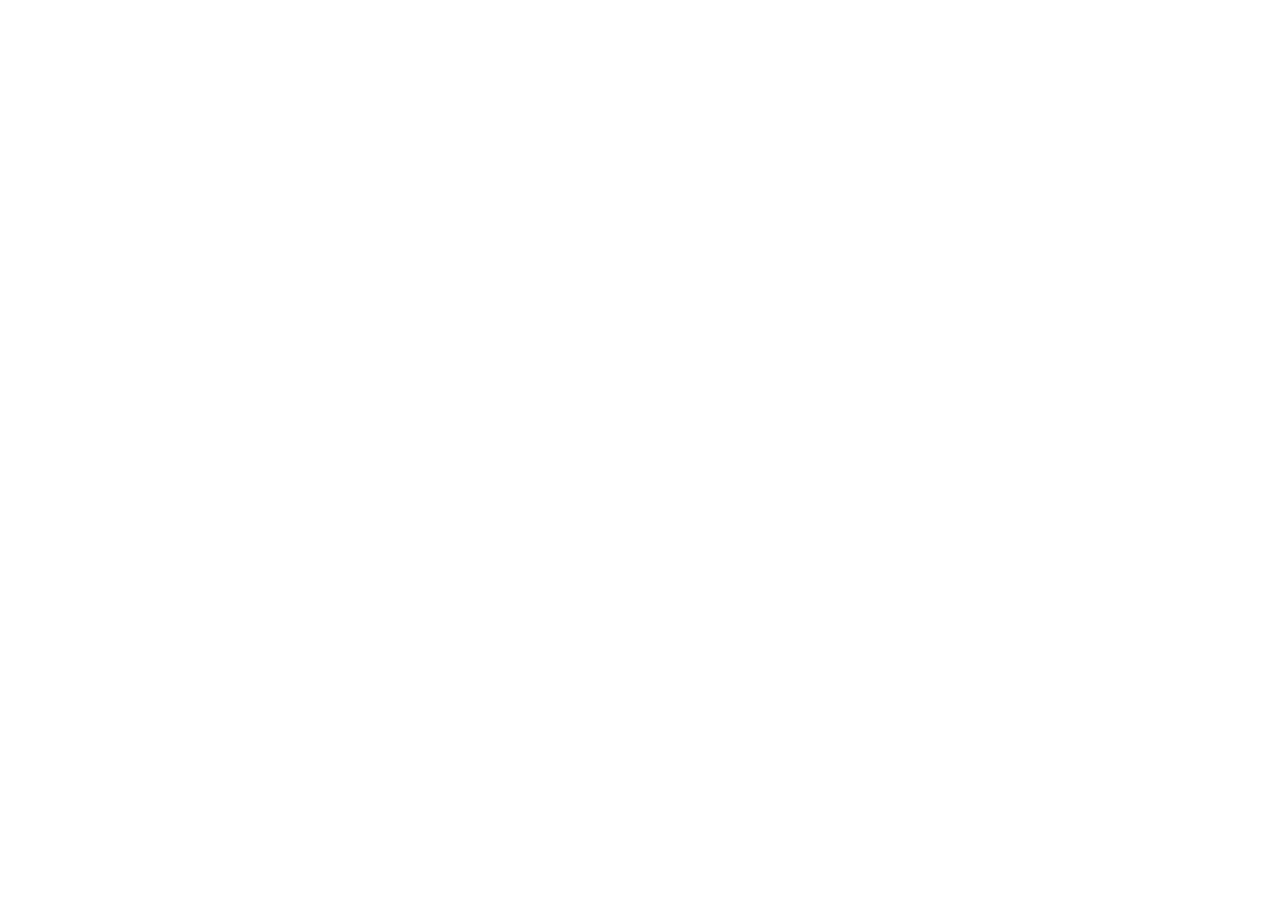
==== CSSproject1/index.html @ c50c518c "Add all files here" ====
<!DOCTYPE html>
<html lang="en">
<head>
    <meta charset="UTF-8">
    <meta name="viewport" content="width=device-width, initial-scale=1.0">
    <title>Document</title>
    <link rel="stylesheet" href="style.css">
</head>
<body>
    <div class=""></div>
    
</body>
</html>
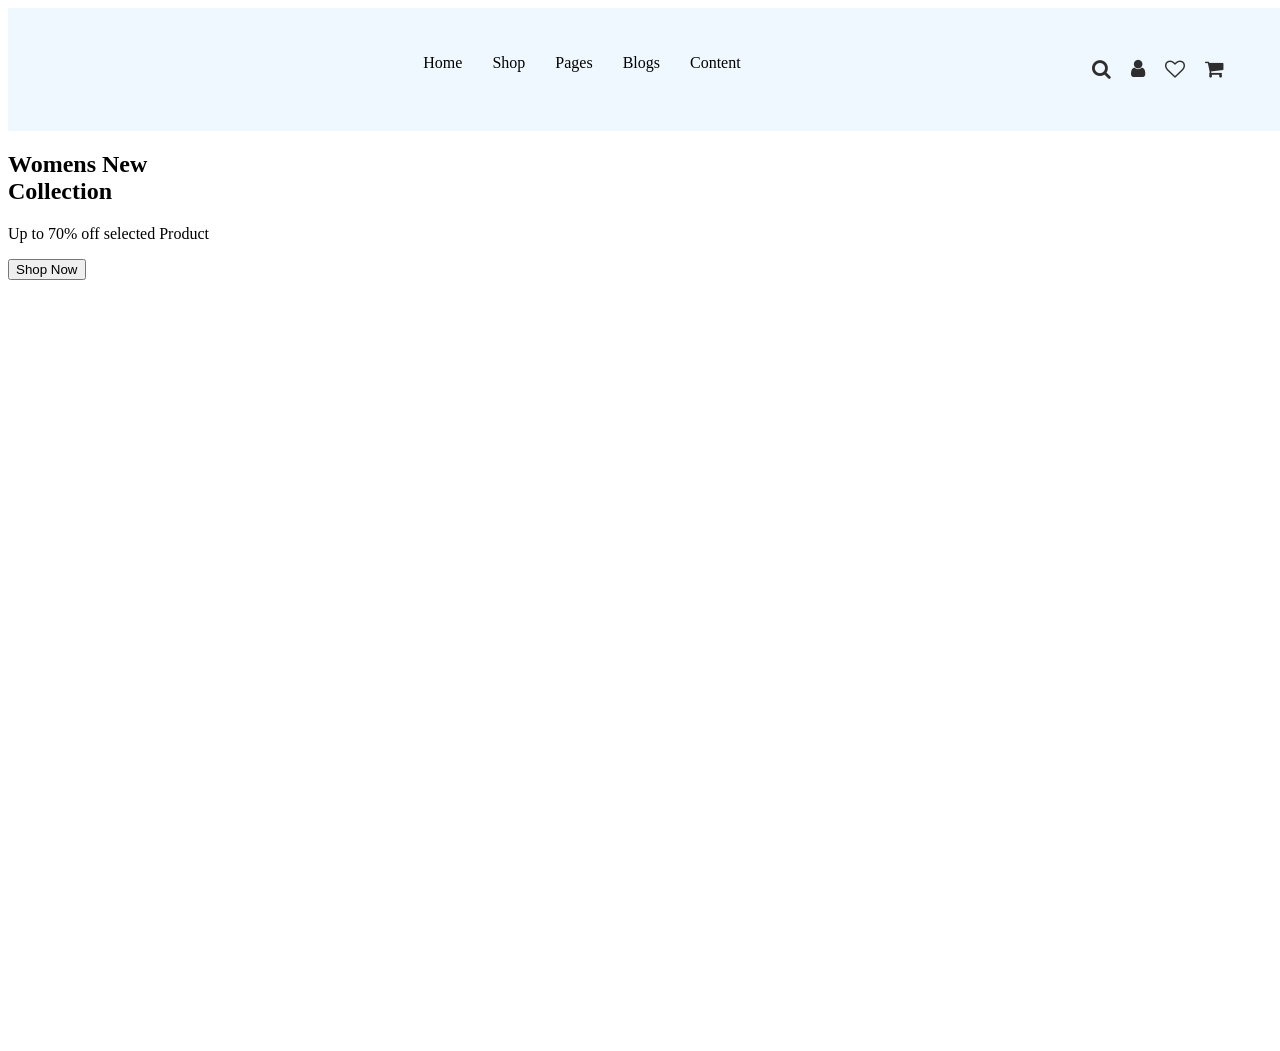
==== commit 27899677: "css project1" ====
--- a/CSSproject1/index.html
+++ b/CSSproject1/index.html
@@ -5,9 +5,44 @@
     <meta name="viewport" content="width=device-width, initial-scale=1.0">
     <title>Document</title>
     <link rel="stylesheet" href="style.css">
+    <link rel="stylesheet" href="https://cdnjs.cloudflare.com/ajax/libs/font-awesome/4.7.0/css/font-awesome.min.css">
+
+
 </head>
 <body>
-    <div class=""></div>
+    <header>
+        <div class="header-overlay flex margin-auto justify-between">
+            <img src="https://htmldemo.net/destry/destry/assets/images/logo/logo.png" alt="">
+            <nav>
+                <ul class="flex">
+                    <li><a href=""></a>Home</li>
+                    <li><a href=""></a>Shop</li>
+                    <li><a href=""></a>Pages</li>
+                    <li><a href=""></a>Blogs</li>
+                    <li><a href=""></a>Content</li>
+                </ul>
+            </nav>
+            <ul class = "flex">
+                <li><a href=""><i class="fa fa-search" aria-hidden="true"></i></a></li>
+                <li><a href=""><i class="fa fa-user" aria-hidden="true"></i></a></li>
+                <li><a href=""><i class="fa fa-heart-o" aria-hidden="true"></i></a></li>
+                <li><a href=""><i class="fa fa-shopping-cart" aria-hidden="true"></i></a></li>
+            </ul>  
+        </div>
+    </header>
+    <section class="hero">
+        <div class="hero-overlay">
+            <h1> Womens New <br> Collection </h1>
+            <p> Up to 70% off selected Product</p>
+            <button class="btn-primary">Shop Now</button>
+        </div>
+    </section>
+        <script src="https://cdn.jsdelivr.net/npm/locomotive-scroll/bundled/locomotive-scroll.min.js"></script>
+<script>
+    const locomotiveScroll = new LocomotiveScroll();
+</script>
+
+    <script src="script.js"></script>
     
 </body>
 </html>
--- a/CSSproject1/style.css
+++ b/CSSproject1/style.css
@@ -0,0 +1,57 @@
+@import url("./utils.css");
+
+:root{
+    --primary-color:#ffffff;
+    --text-color: #2e2e2e;
+}
+
+.{
+    margin: 0px;
+    padding: 0px;
+    box-sizing: border-box;
+}
+html,body{
+    width: 100%;
+    height: 100%;
+}
+body{
+    background-color: var(--primary-color);
+}
+header{
+    background-color: aliceblue;
+    border-bottom-width: 1px;
+    border-color: black;
+    border-bottom: #2e2e2e33;
+    solid 1px;
+}
+.header-overlay{
+    padding: 30px 50px;
+    width: 90%;
+}
+
+nav>ul{
+    list-style: none;
+    gap: 30px;
+    fonr-size: 20px;
+}
+.header-overlay>ul{
+    list-style: none;
+    gap: 20px;
+    font-size: 20px;
+    a{
+        color: var(--text-color);
+    }
+}
+.box{
+    width: 100%;
+    height: 300vh;
+    background-color: #2e2e2e;
+}
+.hero{
+    background-image: url("https://htmldemo.net/destry/destry/assets/images/slider/slide-1.jpg");
+    width: 100%;
+    height: 100%;
+    background-repeat: no-repeat;
+    background-position: center;
+    background-size: cover;
+}
